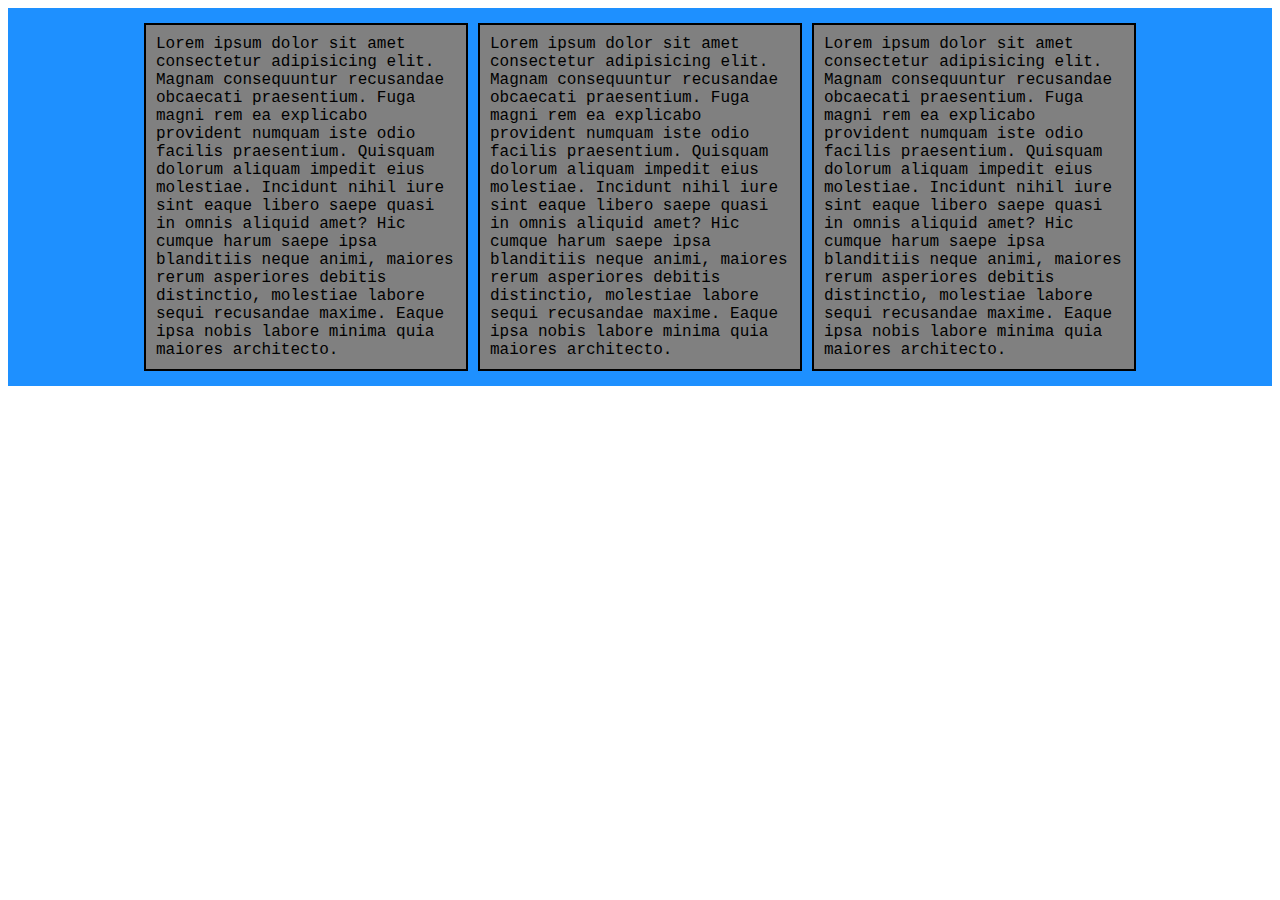
==== Percobaan-4/index.html @ 0522d67d "Add files via upload" ====
<!DOCTYPE html>
<html lang="en">
  <head>
    <meta charset="UTF-8" />
    <meta name="viewport" content="width=device-width, initial-scale=1.0" />
    <title>Percobaan 4</title>
    <link rel="stylesheet" href="style.css" />
  </head>
  <body>
    <!-- <h1>Percobaan 4</h1>
    <p class="paragraf">
      Lorem ipsum dolor sit amet consectetur adipisicing elit. Magnam
      consequuntur recusandae obcaecati praesentium. Fuga magni rem ea explicabo
      provident numquam iste odio facilis praesentium. Quisquam dolorum aliquam
      impedit eius molestiae. Incidunt nihil iure sint eaque libero saepe quasi
      in omnis aliquid amet? Hic cumque harum saepe ipsa blanditiis neque animi,
      maiores rerum asperiores debitis distinctio, molestiae labore sequi
      recusandae maxime. Eaque ipsa nobis labore minima quia maiores architecto,
    </p>
    <p>
      Lorem ipsum, dolor sit amet consectetur adipisicing elit. Est voluptatibus
      deserunt a dicta provident quasi voluptas. At fugit neque similique soluta
      debitis et? Totam, sunt enim suscipit eius sequi dolore.
    </p>
    <p class="paragraf">
      <span>Lorem ipsum dolor </span>sit amet, consectetur adipisicing elit.
      Quos quam quo cum in esse ab ipsam eaque error aut perferendis molestias
      sint, maiores, inventore aliquid, modi optio quisquam harum mollitia.
      Lorem ipsum dolor sit amet consectetur adipisicing elit. Reprehenderit,
      ducimus, eos nam fugiat eius necessitatibus laborum harum corporis ullam
      quod nobis et unde inventore, ipsa cum assumenda distinctio voluptatem
      sint! Itaque vitae ut, est ex quas quasi vero quis doloribus sunt quod
      commodi fugiat, nesciunt magni aut provident modi delectus culpa molestias
      deserunt esse id! Est ex eligendi necessitatibus error! Odit atque,
      asperiores vero nam nobis itaque reiciendis suscipit, similique dolorum et
      dignissimos eveniet beatae fugit quis magni aliquid! Dignissimos, vitae
      error aliquam itaque ipsam temporibus labore suscipit quia. At.
    </p> -->
    <!-- <div class="coba">
      <div class="box-1">
        Lorem ipsum dolor sit amet consectetur adipisicing elit. Magnam
        consequuntur recusandae obcaecati praesentium. Fuga magni rem ea
        explicabo provident numquam iste odio facilis praesentium. Quisquam
        dolorum aliquam impedit eius molestiae. Incidunt nihil iure sint eaque
        libero saepe quasi in omnis aliquid amet? Hic cumque harum saepe ipsa
        blanditiis neque animi, maiores rerum asperiores debitis distinctio,
        molestiae labore sequi recusandae maxime. Eaque ipsa nobis labore minima
        quia maiores architecto.
      </div>
      <div class="box-2">
        Lorem ipsum dolor sit amet consectetur adipisicing elit. Magnam
        consequuntur recusandae obcaecati praesentium. Fuga magni rem ea
        explicabo provident numquam iste odio facilis praesentium. Quisquam
        dolorum aliquam impedit eius molestiae. Incidunt nihil iure sint eaque
        libero saepe quasi in omnis aliquid amet? Hic cumque harum saepe ipsa
        blanditiis neque animi, maiores rerum asperiores debitis distinctio,
        molestiae labore sequi recusandae maxime. Eaque ipsa nobis labore minima
        quia maiores architecto.
      </div>
      <div class="box-3">
        Lorem ipsum dolor sit amet consectetur adipisicing elit. Magnam
        consequuntur recusandae obcaecati praesentium. Fuga magni rem ea
        explicabo provident numquam iste odio facilis praesentium. Quisquam
        dolorum aliquam impedit eius molestiae. Incidunt nihil iure sint eaque
        libero saepe quasi in omnis aliquid amet? Hic cumque harum saepe ipsa
        blanditiis neque animi, maiores rerum asperiores debitis distinctio,
        molestiae labore sequi recusandae maxime. Eaque ipsa nobis labore minima
        quia maiores architecto.
      </div>
    </div> -->

    <div class="flex-container">
      <div>
        Lorem ipsum dolor sit amet consectetur adipisicing elit. Magnam
        consequuntur recusandae obcaecati praesentium. Fuga magni rem ea
        explicabo provident numquam iste odio facilis praesentium. Quisquam
        dolorum aliquam impedit eius molestiae. Incidunt nihil iure sint eaque
        libero saepe quasi in omnis aliquid amet? Hic cumque harum saepe ipsa
        blanditiis neque animi, maiores rerum asperiores debitis distinctio,
        molestiae labore sequi recusandae maxime. Eaque ipsa nobis labore minima
        quia maiores architecto.
      </div>
      <div>
        Lorem ipsum dolor sit amet consectetur adipisicing elit. Magnam
        consequuntur recusandae obcaecati praesentium. Fuga magni rem ea
        explicabo provident numquam iste odio facilis praesentium. Quisquam
        dolorum aliquam impedit eius molestiae. Incidunt nihil iure sint eaque
        libero saepe quasi in omnis aliquid amet? Hic cumque harum saepe ipsa
        blanditiis neque animi, maiores rerum asperiores debitis distinctio,
        molestiae labore sequi recusandae maxime. Eaque ipsa nobis labore minima
        quia maiores architecto.
      </div>
      <div>
        Lorem ipsum dolor sit amet consectetur adipisicing elit. Magnam
        consequuntur recusandae obcaecati praesentium. Fuga magni rem ea
        explicabo provident numquam iste odio facilis praesentium. Quisquam
        dolorum aliquam impedit eius molestiae. Incidunt nihil iure sint eaque
        libero saepe quasi in omnis aliquid amet? Hic cumque harum saepe ipsa
        blanditiis neque animi, maiores rerum asperiores debitis distinctio,
        molestiae labore sequi recusandae maxime. Eaque ipsa nobis labore minima
        quia maiores architecto.
      </div>
    </div>
  </body>
</html>
---- Percobaan-4/style.css ----
* {
  font-family: "Courier New", Courier, monospace;
}
h1 {
  color: red;
}

p {
  color: blue;
  font-family: Arial, Helvetica, sans-serif;
  font-size: 20px;
  text-align: center;
  letter-spacing: 3px;
}
p.paragraf {
  color: orange;
  font-weight: bold;
  font-size: 25px;
  text-align: left;
  line-height: 1.5cm;
}
span {
  text-decoration: underline;
  text-transform: uppercase;
}

body {
  background-color: white;
  background-attachment: fixed;
  background-size: cover; 
  background-repeat: no-repeat;
} 

 /* body {
  background-image: url(img/background.jpg);
  background-repeat: no-repeat;
  background-attachment: fixed;
  background-size: cover; 
}    */

div.coba{
  border: 2px black solid;
  width: 450px;
  padding: 10px;
  margin-bottom: 5px;
}
div.box-1 {
  background-color: darksalmon;
}
div.box-2 {
  background-color: black;
  color: white;
}
div.box-3 {
  background-color: greenyellow;
}

.flex-container{
  display: flex;
  flex-wrap: wrap;
  justify-content: center;
  align-items: center;
  background-color: dodgerblue;
  padding: 10px;
}
.flex-container > div{
  padding: 10px;
  margin: 5px;
  width: 300px;
  border: 2px black solid;
  background-color: gray; 
}
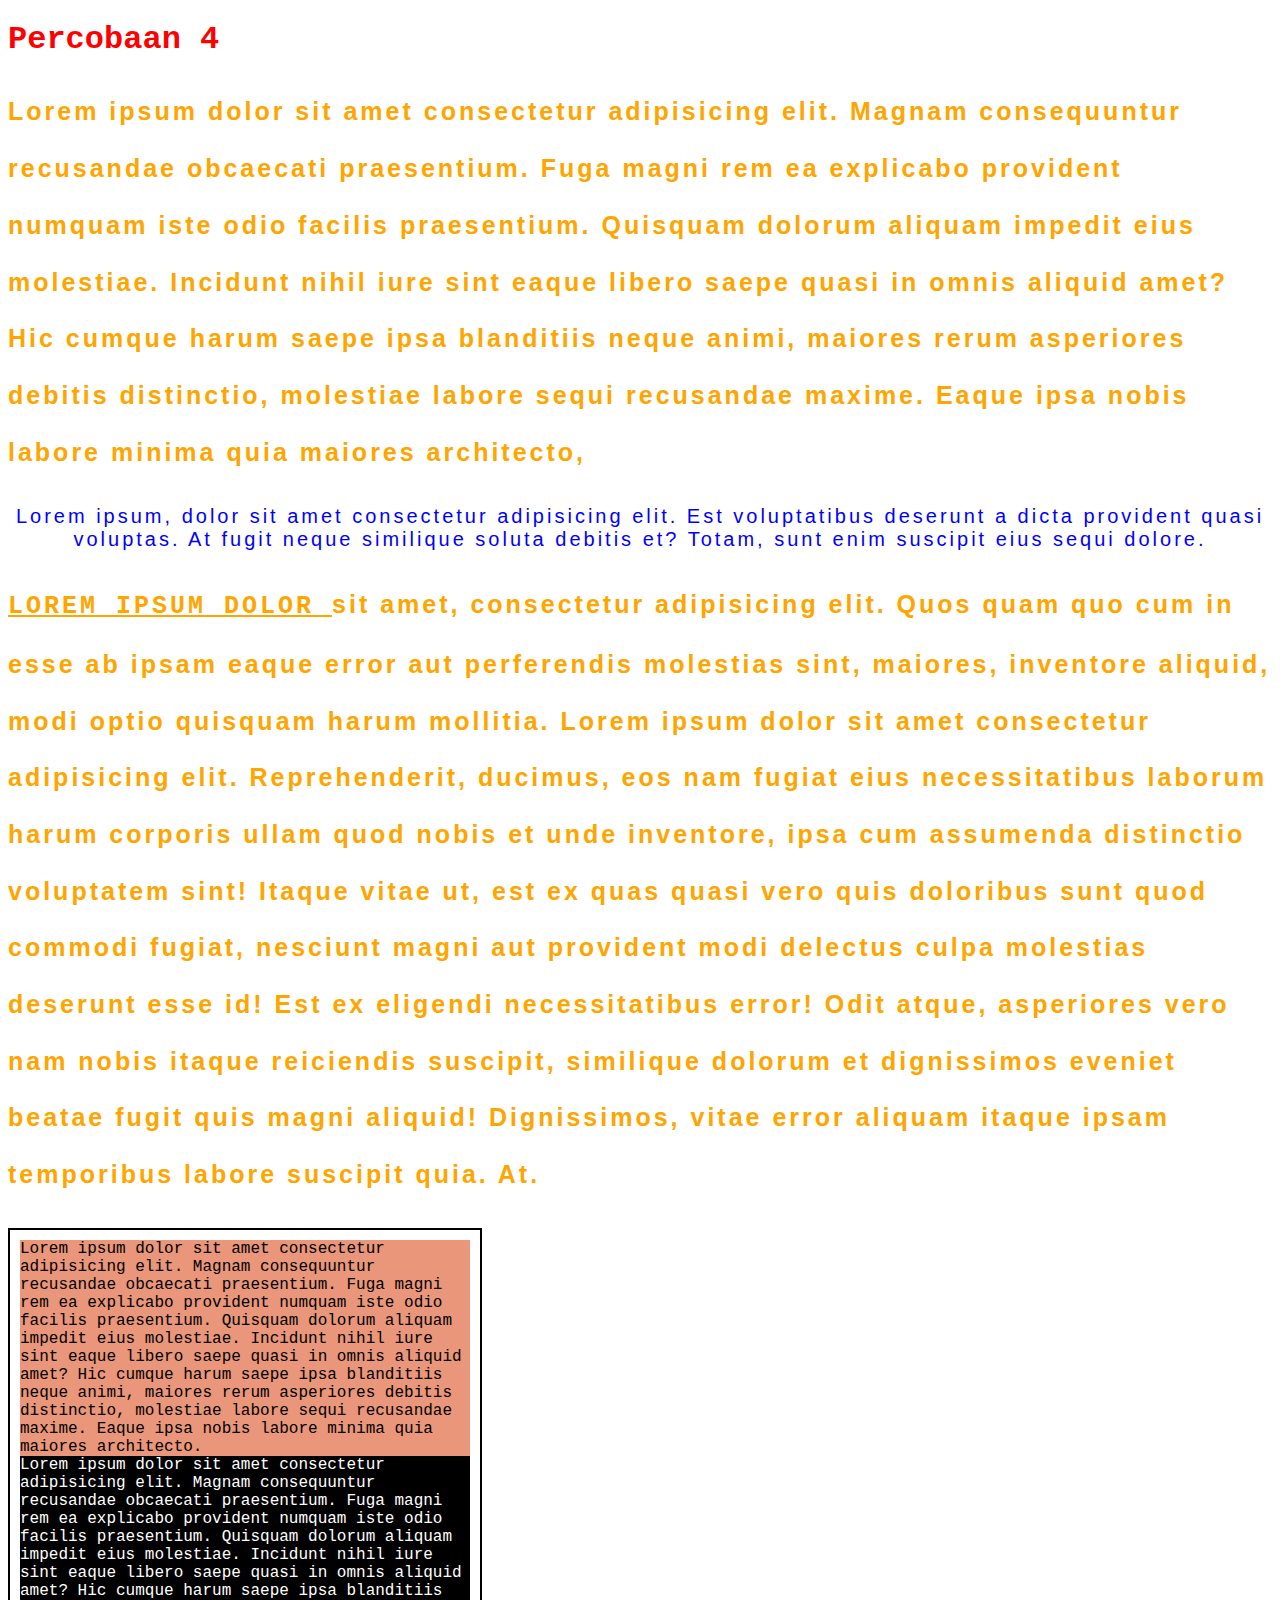
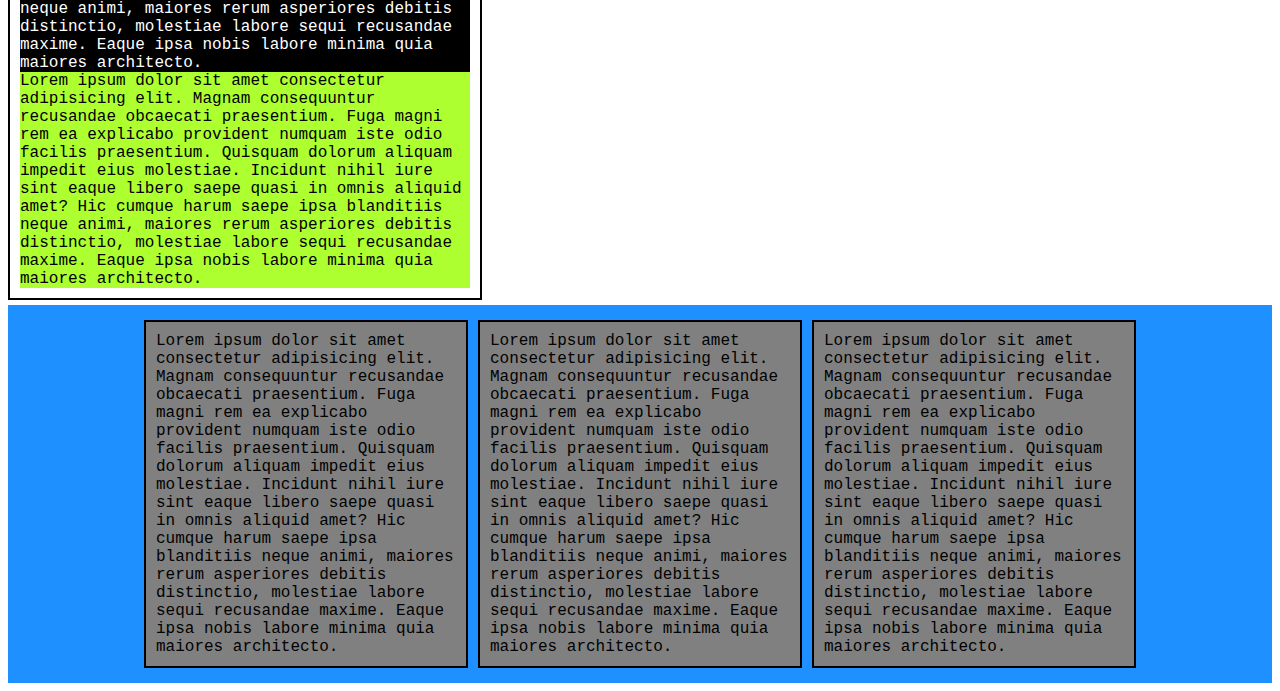
==== commit a52d2214: "Update index.html" ====
--- a/Percobaan-4/index.html
+++ b/Percobaan-4/index.html
@@ -7,7 +7,7 @@
     <link rel="stylesheet" href="style.css" />
   </head>
   <body>
-    <!-- <h1>Percobaan 4</h1>
+  <h1>Percobaan 4</h1>
     <p class="paragraf">
       Lorem ipsum dolor sit amet consectetur adipisicing elit. Magnam
       consequuntur recusandae obcaecati praesentium. Fuga magni rem ea explicabo
@@ -35,8 +35,8 @@
       asperiores vero nam nobis itaque reiciendis suscipit, similique dolorum et
       dignissimos eveniet beatae fugit quis magni aliquid! Dignissimos, vitae
       error aliquam itaque ipsam temporibus labore suscipit quia. At.
-    </p> -->
-    <!-- <div class="coba">
+    </p> 
+    <div class="coba">
       <div class="box-1">
         Lorem ipsum dolor sit amet consectetur adipisicing elit. Magnam
         consequuntur recusandae obcaecati praesentium. Fuga magni rem ea
@@ -67,7 +67,7 @@
         molestiae labore sequi recusandae maxime. Eaque ipsa nobis labore minima
         quia maiores architecto.
       </div>
-    </div> -->
+    </div> 
 
     <div class="flex-container">
       <div>
